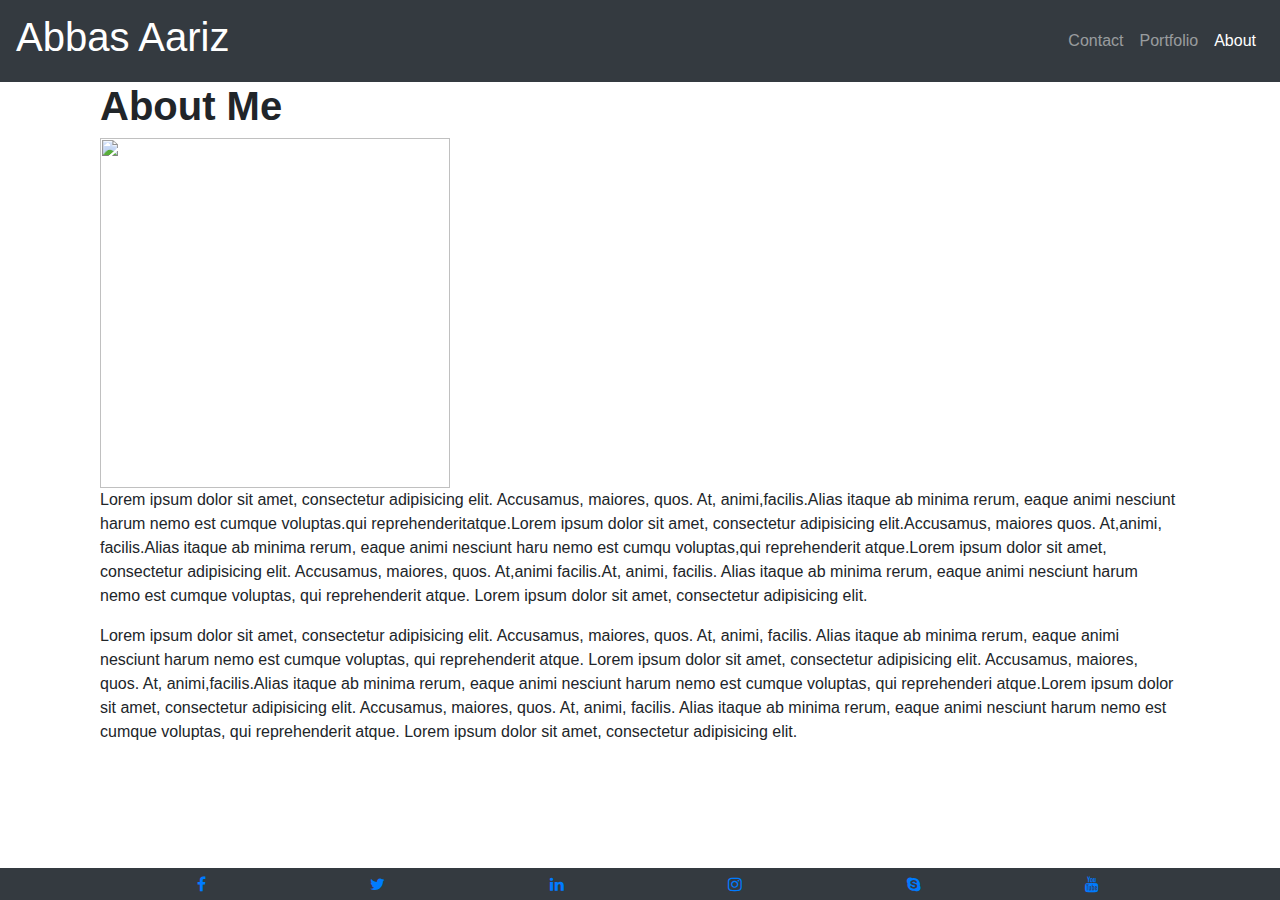
==== index.html @ aea63408 "edited" ====
<!DOCTYPE html>
<html lang="en-us">

<head>
    <meta charset="UTF-8">
    <title>About</title>

    <link rel="stylesheet" href="https://stackpath.bootstrapcdn.com/bootstrap/4.5.2/css/bootstrap.min.css"
        integrity="sha384-JcKb8q3iqJ61gNV9KGb8thSsNjpSL0n8PARn9HuZOnIxN0hoP+VmmDGMN5t9UJ0Z" crossorigin="anonymous">

    <link rel="stylesheet" type="text/css" href="./assets/index-style.css">
    <nav class="navbar navbar-expand-lg navbar-dark bg-dark">
        <a class="navbar-brand" href="#">
            <h1>Abbas Aariz</h1>
        </a>
        <button class="navbar-toggler" type="button" data-toggle="collapse" data-target="#navbar-nav"
            aria-controls="#navbar-nav" aria-expanded="false" aria-label="Toggle navigation">
            <span class="navbar-toggler-icon"></span>
        </button>
        <div class="collapse navbar-collapse" id="navbar-nav">
            <ul class="navbar-nav ml-auto">
                <li class="nav-item">
                    <a class="nav-link" href="./contact.html">Contact</a>
                </li>
                <li class="nav-item">
                    <a class="nav-link" href="./portfolio.html">Portfolio</a>
                </li>
                <li class="nav-item active">
                    <a class="nav-link active" href="./index.html">About<span class="sr-only">(current)</span></a>
                </li>
            </ul>
        </div>
    </nav>
</head>

<body>
    <div class="container">
        <div class="row">
            <div class="col">
                <div class="row-1">
                    <div class="col-lg-12">
                        <h1><strong>About Me</strong></h1>
                    </div>
                </div>
                <div class="row-2">
                    <div class="col-lg-12">
                        <img class="textwrap" src="../Responsive-Portfolio/assets/Images/Abbas .JPG" width="350"
                            height="350">
                        <p>
                            Lorem ipsum dolor sit amet, consectetur adipisicing elit. Accusamus, maiores, quos. At,
                            animi,facilis.Alias itaque ab minima rerum, eaque animi nesciunt harum nemo est cumque
                            voluptas.qui reprehenderitatque.Lorem ipsum dolor sit amet, consectetur adipisicing
                            elit.Accusamus, maiores quos. At,animi, facilis.Alias itaque ab minima rerum, eaque animi
                            nesciunt haru nemo est cumqu voluptas,qui reprehenderit atque.Lorem ipsum dolor sit amet,
                            consectetur
                            adipisicing elit. Accusamus, maiores, quos. At,animi facilis.At, animi, facilis. Alias
                            itaque ab minima rerum, eaque animi nesciunt harum nemo est
                            cumque
                            voluptas, qui reprehenderit atque. Lorem ipsum dolor sit amet, consectetur adipisicing
                            elit.
                        </p>
                        <div class="row-3">
                            <p>
                                Lorem ipsum dolor sit amet, consectetur adipisicing elit. Accusamus, maiores, quos. At,
                                animi, facilis. Alias itaque ab minima rerum, eaque animi nesciunt harum nemo est cumque
                                voluptas, qui
                                reprehenderit atque. Lorem ipsum dolor sit amet, consectetur adipisicing elit.
                                Accusamus,
                                maiores, quos. At,
                                animi,facilis.Alias itaque ab minima rerum, eaque animi nesciunt harum nemo est cumque
                                voluptas, qui
                                reprehenderi atque.Lorem ipsum dolor sit amet, consectetur adipisicing elit. Accusamus,
                                maiores, quos.
                                At, animi, facilis. Alias itaque ab minima rerum, eaque animi nesciunt harum nemo est
                                cumque
                                voluptas, qui reprehenderit atque. Lorem ipsum dolor sit amet, consectetur adipisicing
                                elit.

                            </p>
                        </div>
                    </div>
                </div>
            </div>
        </div>
    </div>
</body>

<div class="footer">
    <nav class="navbar fixed-bottom navbar-dark bg-dark">
        <a class="navbar-brand">

            <link rel="stylesheet"
                href="https://cdnjs.cloudflare.com/ajax/libs/font-awesome/4.7.0/css/font-awesome.min.css">

            <a href="#" class="fa fa-facebook"></a>
            <a href="#" class="fa fa-twitter"></a>
            <a href="#" class="fa fa-linkedin"></a>
            <a href="#" class="fa fa-instagram"></a>
            <a href="#" class="fa fa-skype"></a>
            <a href="#" class="fa fa-youtube"></a>
            <a href="#" class="fa fa-..."></a>
        </a>
    </nav>
</div>

</html>
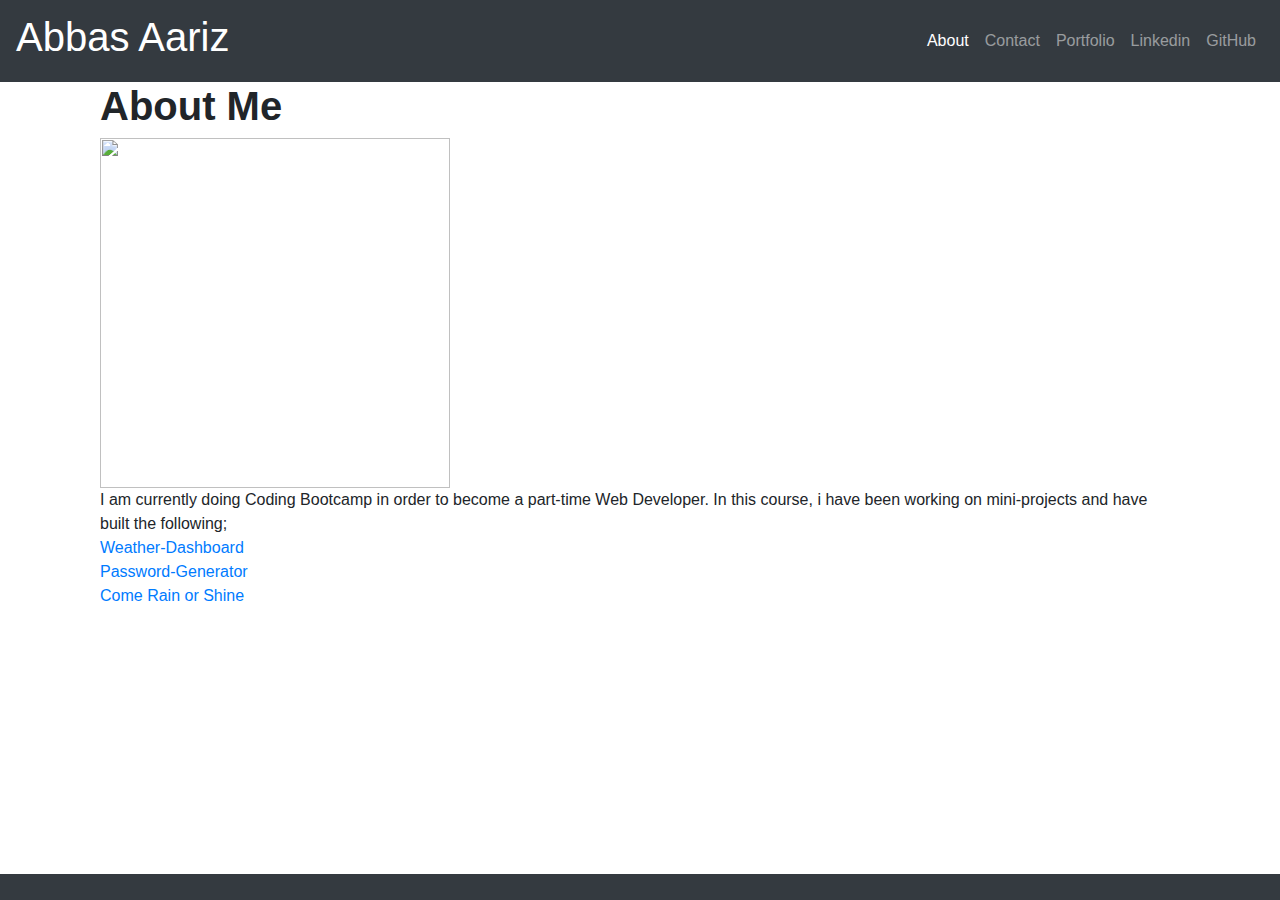
==== commit cfe02b14: "edited" ====
--- a/index.html
+++ b/index.html
@@ -8,7 +8,7 @@
     <link rel="stylesheet" href="https://stackpath.bootstrapcdn.com/bootstrap/4.5.2/css/bootstrap.min.css"
         integrity="sha384-JcKb8q3iqJ61gNV9KGb8thSsNjpSL0n8PARn9HuZOnIxN0hoP+VmmDGMN5t9UJ0Z" crossorigin="anonymous">
 
-    <link rel="stylesheet" type="text/css" href="./assets/index-style.css">
+    <link rel="stylesheet" type="text/css" href="../8. Updated-Portfolio/assets/index-style.css">
     <nav class="navbar navbar-expand-lg navbar-dark bg-dark">
         <a class="navbar-brand" href="#">
             <h1>Abbas Aariz</h1>
@@ -19,14 +19,20 @@
         </button>
         <div class="collapse navbar-collapse" id="navbar-nav">
             <ul class="navbar-nav ml-auto">
+                <li class="nav-item active">
+                    <a class="nav-link active" href="./index.html">About<span class="sr-only">(current)</span></a>
+                </li>
                 <li class="nav-item">
                     <a class="nav-link" href="./contact.html">Contact</a>
                 </li>
                 <li class="nav-item">
                     <a class="nav-link" href="./portfolio.html">Portfolio</a>
                 </li>
-                <li class="nav-item active">
-                    <a class="nav-link active" href="./index.html">About<span class="sr-only">(current)</span></a>
+                <li class="nav-item">
+                    <a class="nav-link" href="https://www.linkedin.com/in/abbas-aariz-77b85a1b4">Linkedin</a>
+                </li>
+                <li class="nav-item">
+                    <a class="nav-link" href="https://github.com/abbasaariz">GitHub</a>
                 </li>
             </ul>
         </div>
@@ -44,63 +50,31 @@
                 </div>
                 <div class="row-2">
                     <div class="col-lg-12">
-                        <img class="textwrap" src="../Responsive-Portfolio/assets/Images/Abbas .JPG" width="350"
+                        <img class="textwrap" src="../8. Updated-Portfolio/assets/images/Abbas .JPG" width="350"
                             height="350">
                         <p>
-                            Lorem ipsum dolor sit amet, consectetur adipisicing elit. Accusamus, maiores, quos. At,
-                            animi,facilis.Alias itaque ab minima rerum, eaque animi nesciunt harum nemo est cumque
-                            voluptas.qui reprehenderitatque.Lorem ipsum dolor sit amet, consectetur adipisicing
-                            elit.Accusamus, maiores quos. At,animi, facilis.Alias itaque ab minima rerum, eaque animi
-                            nesciunt haru nemo est cumqu voluptas,qui reprehenderit atque.Lorem ipsum dolor sit amet,
-                            consectetur
-                            adipisicing elit. Accusamus, maiores, quos. At,animi facilis.At, animi, facilis. Alias
-                            itaque ab minima rerum, eaque animi nesciunt harum nemo est
-                            cumque
-                            voluptas, qui reprehenderit atque. Lorem ipsum dolor sit amet, consectetur adipisicing
-                            elit.
+                            I am currently doing Coding Bootcamp in order to become a part-time Web Developer. In this
+                            course, i have been working on mini-projects and have built the following;<br>
+
+                            <a href=" https://abbasaariz.github.io/Weather-Dashboard/" target="_blank">
+                                Weather-Dashboard</a><br>
+
+                            <a href="https://abbasaariz.github.io/Password-Generator/" target="_blank">
+                                Password-Generator</a><br>
+
+                            <a href="https://grahamelphick.github.io/holiday-weather-planner/" target="_blank">
+                                Come Rain or Shine</a>
                         </p>
-                        <div class="row-3">
-                            <p>
-                                Lorem ipsum dolor sit amet, consectetur adipisicing elit. Accusamus, maiores, quos. At,
-                                animi, facilis. Alias itaque ab minima rerum, eaque animi nesciunt harum nemo est cumque
-                                voluptas, qui
-                                reprehenderit atque. Lorem ipsum dolor sit amet, consectetur adipisicing elit.
-                                Accusamus,
-                                maiores, quos. At,
-                                animi,facilis.Alias itaque ab minima rerum, eaque animi nesciunt harum nemo est cumque
-                                voluptas, qui
-                                reprehenderi atque.Lorem ipsum dolor sit amet, consectetur adipisicing elit. Accusamus,
-                                maiores, quos.
-                                At, animi, facilis. Alias itaque ab minima rerum, eaque animi nesciunt harum nemo est
-                                cumque
-                                voluptas, qui reprehenderit atque. Lorem ipsum dolor sit amet, consectetur adipisicing
-                                elit.
-
-                            </p>
-                        </div>
                     </div>
                 </div>
             </div>
         </div>
     </div>
+    </div>
 </body>
 
 <div class="footer">
     <nav class="navbar fixed-bottom navbar-dark bg-dark">
-        <a class="navbar-brand">
-
-            <link rel="stylesheet"
-                href="https://cdnjs.cloudflare.com/ajax/libs/font-awesome/4.7.0/css/font-awesome.min.css">
-
-            <a href="#" class="fa fa-facebook"></a>
-            <a href="#" class="fa fa-twitter"></a>
-            <a href="#" class="fa fa-linkedin"></a>
-            <a href="#" class="fa fa-instagram"></a>
-            <a href="#" class="fa fa-skype"></a>
-            <a href="#" class="fa fa-youtube"></a>
-            <a href="#" class="fa fa-..."></a>
-        </a>
+        <a class="navbar-brand"></a>
     </nav>
-</div>
-
-</html>+</div>